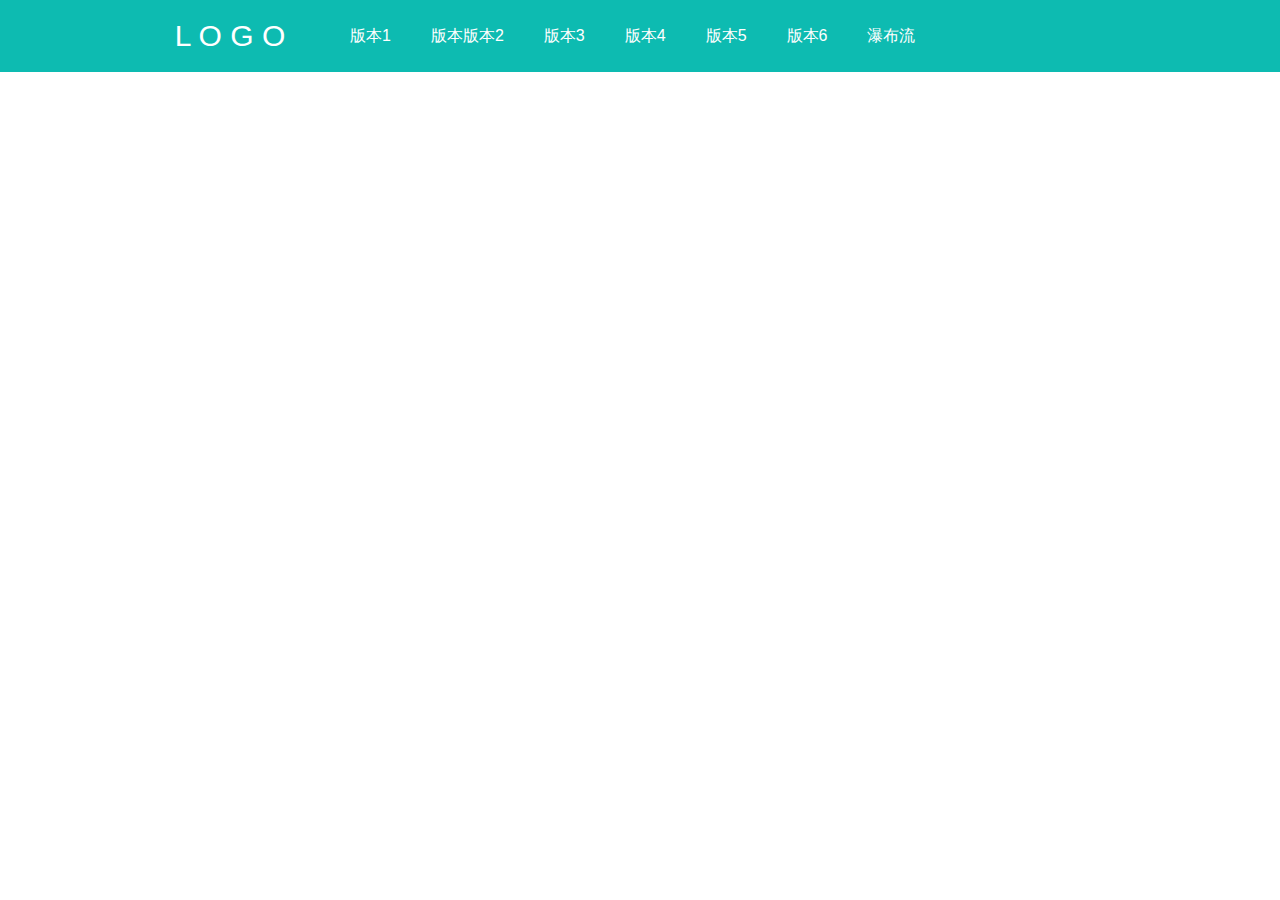
==== index.html @ 83b397c8 "*" ====
<!DOCTYPE html>
<html lang="en" ng-app="huiproject">
<head>
	<meta charset="UTF-8">
	<title>personal space</title>
	<link rel="stylesheet" href="css/base.css">
	<link rel="stylesheet" href="css/reset.css">
	<link rel="stylesheet" href="css/index.css">
	<script src="framework/angular.min.js"></script>
	<script src="framework/angular-ui-router.min.js"></script>
	<script src="framework/hcharts4.3/js/highcharts.js"></script>
	<script src="framework/jquery-1.8.3.min.js"></script>
	<script src="app.js"></script>
	<script src="js/router.js"></script>
	<script src="js/controller.js"></script>
	<script src="js/derective.js"></script>
</head>
<body>
	<div class=""></div>
	<div class="header f16">
		<div class="w1020">
			<div class="fl logo">L O G O</div>
			<div class="fl">
				<a class="S">版本1</a>
				<a class="S">版本版本2</a>
				<a class="S">版本3</a>
				<a class="S">版本4</a>
				<a class="S">版本5</a>
				<a class="S">版本6</a>
				<a ui-sref="waterfall" class="S">瀑布流</a>
			</div>
		</div>
	</div>
	<div class="w1020">
		<div ui-view></div>
	</div>	
</body>
<script src="js/waterfall1.js"></script>
</html>
---- css/base.css ----
/*返回顶部*/
.base-back{position: fixed;right: 50%;bottom:0px;z-index: 998;display: none;height: 150px;margin-right: -620px;}
.base-back .backTop{width: 100px;height: 100px;display: block;	background: url(/imgs/common/3.0.0/ani_backtop.svg) no-repeat center center;background-size: 50px 100px;}
.base-back .backraw{display: none;	background: url(/imgs/common/3.0.0/ani_flame.svg) no-repeat center center;width: 100px;height: 100px;background-size: 20px auto;}
/*公共样式表*/
.bg-bowen{min-width:1020px;background:url(/imgs/common/3.0.0/img_body_bg.svg);overflow-x: hidden;}
.btn-disabled{opacity: 0.45;}
.box-shadow{box-shadow: 3px 5px 5px #e4e4e4;}
/*iscroll*/
.wrapper{position: relative;height:100%;}
.scroller{position: absolute;left:0;top:0;width:100%;}
.iScrollVerticalScrollbar{z-index:2 !important;right:0px !important;width:4px !important;}
.iScrollVerticalScrollbar .iScrollIndicator{border:none !important;background: rgba(0,0,0,0.3) !important;}
/*loading*/
.loading-mask{z-index:998;position: fixed;left:0;top:0;width:100%;height:100%;background: rgba(0,0,0,0.5);}
.loading-img{top:50%;margin-top: -32px;}
/*列表中的loading*/
.loading-list{z-index:5;left: 50%;top: 140px;margin-left: -31px;}
/*点击加载更多*/
.load-more-wrap{padding:60px 0;}
.load-more{color:#444;}
.load-more-icon{width:20px;height:21px;background: url(/imgs/common/3.0.0/img_jiaz.svg) no-repeat;vertical-align: middle;}
.load-more-icon.on{background: url(/imgs/common/3.0.0/img_jiaz.gif) no-repeat;background-size:20px auto;}
.load-more-text{text-indent:18px;color:#aaa;}
/*加载中*/
.loading-box{padding:100px 0;}
.loading-box img{width: 62px;height: 62px;}

/*暂无数据*/
.base-nodata{padding:35px 0 15px 0;font-size: 18px;color:#bdbcbc;}
/*alert*/
.alert{position: fixed;width:320px;height:212px;background: #fff;border-radius:4px;}
.alert .title{position:relative;height: 42px;line-height: 42px;color:#fff;text-indent:20px;font-size: 14px;background: #2e476f;border-radius: 3px 3px 0 0;}
.alert .title .close{position: absolute;right:15px;top:13px;width: 12px;height: 12px;background: url(/imgs/common/btn_guanbi_nor.svg) no-repeat;cursor: pointer;}
.alert .title .close:hover{background: url(/imgs/common/btn_guanbi_hover.svg) no-repeat;}
.alert .con{display: table-cell;width:290px;height:101px;padding:0 15px;color:#999;text-align: center;font-size: 14px;vertical-align: middle;}
.alert .ctrl{margin-top:10px;font-size:16px;text-align: center;}
.alert .ctrl-alert span{display:inline-block;width:96px;height:30px;line-height:30px;border-radius:3px;border:1px #4569a1 solid;background: #4569a1 ;color:#f1f6fa;text-align: center;cursor: pointer;}
.alert .ctrl-alert span:hover{text-decoration: none;background: #385b90;}
.alert .ctrl-confirm span{display:inline-block;width:96px;height:30px;line-height:30px;border-radius:3px;border:1px #4569a1 solid;background: #4569a1 ;color:#f1f6fa;text-align: center;cursor: pointer;}
.alert .ctrl-confirm span:first-child{margin-right:10px;border:1px #c6cace solid;background: #fff;color:#879199;}
.alert .ctrl-confirm span:first-child:hover{text-decoration: none;}
.alert .ctrl-confirm span:last-child{margin-left:10px;}
.alert .ctrl-confirm span:last-child:hover{text-decoration: none;background: #385b90;}
/*阅卷易公共header*/
.base-header {width:100%;height:72px;background:#2e476f;}
.header-body{width:1020px;height:100%;margin:0 auto;background: #2e476f;overflow: hidden;}
.base-header img.logol{width:120px;top:20px;position:relative;}
.header-bar{display:inline-block;position:relative;left:44px;}
.header-bar li{width:99px;line-height:72px;height:72px;text-align:center;font-size:24px;display:inline-block;overflow: hidden;}
.header-bar li a.home{background:url(/imgs/common/3.0.0/btn_home_nor.svg) no-repeat center center;cursor: default;text-indent: 99999999px;}
.header-bar li.active a.home{background:url(/imgs/common/3.0.0/btn_home_dwn.svg) no-repeat center center;}
.header-bar li a{color:#6f91c5;width:99px;height:72px;display:inline-block;}
.header-bar li a:hover{color:#fff;text-decoration:none;}
.header-bar li.active{background:url(/imgs/common/3.0.0/ico_home_arrow_slc.svg) no-repeat center bottom;}
.header-bar li.active a{color:#fff;}
.header-bar-user{float:right;position: relative;top: -72px;right:0px;}
.header-bar-user .userPic{color:#fff;width:72px;height:72px;vertical-align:middle;}
.header-bar-user .function{width:144px;position:absolute;top:72px;right:0px;background: #fff;display:none;opacity:0;box-shadow: 0px 3px 14px #666;z-index: 10;}
.header-bar-user .function .userName:hover{background:#3665A0;}
.header-bar-user .function .userName a{color:#FF9F00;text-align: center;text-indent: 0px;}
.header-bar-user .function .collect{background:url(/imgs/common/3.0.0/btn_touxiang_sc_nor.svg) no-repeat 10px center;}
.header-bar-user .function .yuedou{background:url(/imgs/common/3.0.0/btn_touxiang_yd_nor.svg) no-repeat 10px center;}
.header-bar-user .function .down{background:url(/imgs/common/3.0.0/btn_touxiang_xz_nor.svg) no-repeat 10px center;}
.header-bar-user .function .edit{background:url(/imgs/common/3.0.0/btn_touxiang_tc_nor.svg) no-repeat 10px center;}
.header-bar-user .function .collect:hover{background:#3665A0 url(/imgs/common/3.0.0/btn_touxiang_sc_slc.svg) no-repeat 10px center;}
.header-bar-user .function .yuedou:hover{background:#3665A0 url(/imgs/common/3.0.0/btn_touxiang_yd_slc.svg) no-repeat 10px center;}
.header-bar-user .function .down:hover{background:#3665A0 url(/imgs/common/3.0.0/btn_touxiang_xz_slc.svg) no-repeat 10px center;}
.header-bar-user .function .edit:hover{background:#3665A0 url(/imgs/common/3.0.0/btn_touxiang_tc_slc.svg) no-repeat 10px center;}
.header-bar-user .function li a{text-indent:40px;color:#999999;font-size: 14px;width:100%;line-height:40px;display:inline-block;}
.header-bar-user .function li a:hover{text-decoration:none;color:#fff;}
/*头部消息提示*/
.system-notify-box{height:32px;background:#3665A0;}
.system-notify-fixed{position: absolute;left:0;top:0;width:100%;min-width:1020px;height: 32px;z-index: 99;}
.system-notify-title{width:72px;height: 32px;background: url(../../imgs/common/ico_top_xttz.svg) 45px 8px no-repeat;}
.system-notify-con{width:80%;height:32px;overflow: hidden;color:#fff;}
.system-notify-con ul{height:32px;}
.system-notify-con ul li{float:left;width:100%;height: 32px;line-height:32px;overflow: hidden;}
.system-notify-con ul span{float:left;max-width: 95%;white-space:nowrap;word-break:keep-all;text-overflow:ellipsis;overflow:hidden;}
.system-notify-con ul a{float:left;font-size:18px;margin-left:10px;color:#fff;opacity:1;font-weight: normal;text-shadow:0 1px 0 #fff;}
.system-notify-con ul a:hover{text-decoration: none;}
/*阅卷易公共footer*/
.Expand{clear:both;padding-top:100px;padding-bottom:7px;}
.Expand .Expand-content{width:1020px;margin:5px auto;}
.Expand .Expand-content ul{display: inline-block;float: left;width: 188px;margin-right: 21px;margin-bottom:90px;}
.Expand .Expand-content ul div{width:96px;height:96px;margin-bottom: 13px;}
.Expand .Expand-content ul:first-child{margin-left: 40px !important;}
.Expand .Expand-content ul:last-child{margin-right: 40px !important;width:100px !important;}
.Expand .Expand-content ul li{font-size:14px;text-indent: 21px;}
.Expand .Expand-content ul li:nth-of-type(1){color:#606060;margin-bottom:10px;}
.Expand .Expand-content ul li a{color:#b0b0b0;}
.Expand .Expand-content ul li span.c6{color:#b0b0b0;}
.Expand .Expand-content ul li a:hover{color:#00a0ff;text-decoration: none;}
.Expand .Expand-content .question div{background: url(/imgs/common/3.0.0/img_home_cjwt.svg) no-repeat center center;}
.Expand .Expand-content .product div{background: url(/imgs/common/3.0.0/img_home_xgcp.svg) no-repeat center center;}
.Expand .Expand-content .aboutUs div{background: url(/imgs/common/3.0.0/img_home_gywm.svg) no-repeat center center;background-size: 96px auto;}
.Expand .Expand-content .callUs div{background: url(/imgs/common/3.0.0/img_home_lxwm.svg) no-repeat center center;}
.Expand .Expand-content .feedBack div{background: url(/imgs/common/3.0.0/img_home_yjfk.svg) no-repeat center center;}
.index-footer{clear: both;color:#999;}
.index-footer .copyRight{text-align: center;font-size: 16px;line-height: 65px;}

/*标题*/
.base-title{height:43px;line-height:41px;border-bottom:1px #e7e7e7 solid;background: #fff;}
.base-title-left a:hover{color:#00a0ff;}
.base-title-left .mr7{margin-right: 7px;}
.base-title-left .ml17{margin-left: 17px;}
.base-title-left .mr12{margin-right: 12px;}
.base-title-left .icon{width:14px;height:43px;}
.base-title-left .icon1{left:7px;top:-2px;width:1px;height:26px;background: #e0e0e0;transform:rotate(-30deg);-moz-transform:rotate(-30deg);-ms-transform:rotate(-30deg);-webkit-transform:rotate(-30deg);-o-transform:rotate(-30deg);}
.base-title-left .icon2{left:7px;bottom:-2px;width:1px;height:26px;background: #e0e0e0;transform:rotate(30deg);-moz-transform:rotate(30deg);-ms-transform:rotate(30deg);-webkit-transform:rotate(30deg);-o-transform:rotate(30deg);}

/*分页样式1*/
.base-page{text-align: center;font-size: 14px;color:#5d697e;}
.base-page a{display: inline-block;padding:5px 14px;margin-left:3px;margin-right:3px;color:#5d697e;background: #f7f9f9;border-radius: 3px;cursor: pointer;}
.base-page a:hover{background: #4569a1;color:#f9fbfc;}
.base-page a.on{background: #4569a1;color:#f9fbfc;cursor: default;}
.base-page .dian{display: inline-block;padding:5px 14px;margin-left:3px;margin-right:3px;color:#5d697e;background: #f7f9f9;border-radius: 3px;}
.base-page a.off{background: #ccc;color:#999;cursor: default;display: none;}
.base-page .span1{margin:0 10px;}
.base-page .text{width:50px;height:25px;margin:0 5px;text-align:center;border:1px #ccc solid;border-radius: 3px;color:#5d697e;}
.base-page .page-confirm{margin-left: 10px;}

.base-page2{font-size: 18px;color:#5c97e7;}
.base-page2 a{display: inline-block;padding:7px 5px 0px 5px;margin-left:5px;margin-right:5px;color:#5c97e7;cursor: pointer;}
.base-page2 a:hover{border-bottom:5px #5c97e7 solid;}
.base-page2 a.on{border-bottom:5px #5c97e7 solid;cursor: default;}
.base-page2-up a{padding:0px 5px 7px 5px;}
.base-page2-up a:hover{border-bottom:0;border-top:5px #5c97e7 solid;}
.base-page2-up a.on{border-bottom:0;border-top:5px #5c97e7 solid;cursor: default;}
.base-page2 .dian{display: inline-block;padding:7px 5px 0px 5px;margin-left:5px;margin-right:5px;}
.base-page2 a.page-prev{width:0; height:0; padding:0;margin-right:10px;margin-top:2px;font-size:0;border-top:8px solid transparent;border-bottom:8px solid transparent; border-right:8px solid #5C97E7;vertical-align: 7px;}
.base-page2 a.page-next{width:0; height:0;padding:0;margin-left:10px;font-size:0;border-top:8px solid transparent;border-bottom:8px solid transparent; border-left:8px solid #5C97E7;vertical-align: 7px;}
.base-page2 a.page-prev.off{border-right-color:#ccc;cursor: default;}
.base-page2 a.page-next.off{border-left-color:#ccc;cursor: default;}
.base-page2 .page-right{display: none;}


/*table边框圆角*/
.table-radius{border-collapse:separate;border-left:1px solid #dee3ec;border-top:1px solid #dee3ec;border-top-right-radius:5px;border-bottom-left-radius:5px;border-top-left-radius:5px;}
.table-radius tr:first-child th:first-child{border-top-left-radius:5px;}
.table-radius tr:first-child th:last-child{border-top-right-radius:5px;}
.table-radius tr:last-child td:first-child{border-bottom-left-radius:5px;}
.table-radius tr:last-child td:last-child{border-bottom-right-radius:5px;}

/*单选按钮文本*/
.radio-ctrl{height:22px;cursor: pointer;}
.radio{float:left;width: 18px;height: 18px;margin-top:2px;text-align:center;border:1px #abd0e6 solid;border-radius: 100%;}
.radio-ctrl.on{cursor: default;}
.radio-ctrl.on .radio span{float:left;width: 8px;height: 8px;margin:5px;background: #5c97e7;border-radius: 100%;}
.radio-text{float:left;margin-left: 15px;} 

/*复选按钮文本*/
.checkbox-ctrl{height:16px;cursor: pointer;}
.checkbox{float:left;width: 14px;height: 14px;margin-top:3px;text-align:center;border:1px #cedae3 solid;border-radius: 2px;background: #ebf3f8;}
.checkbox-ctrl.on .checkbox{border:1px #5177b3 solid;background: #5177b3 url(/imgs/common/3.0.0/lk_ico_xz_f.svg) center center no-repeat;}
.checkbox-ctrl.off .checkbox{border:1px #ccc solid;background: #ccc url(/imgs/common/3.0.0/lk_ico_xz_f.svg) center center no-repeat;}
.checkbox-ctrl.off{cursor: default;}
.checkbox-text{float:left;margin-left: 10px;} 

/*下拉选择*/
.select{position:relative;font-size: 14px;cursor: pointer;}
.select-tag{width: 198px;height: 30px;border:1px #d0d0d0 solid;}
.select-text{float:left;width: 153px;line-height: 30px;color:#c0c0c0;text-indent: 14px;}
.select-icon{float:right;width:0;height:0;margin:11px 10px 0 0;border-top:8px #e8e7e7 solid;border-left:8px transparent solid;border-right:8px transparent solid}
.select.active .select-tag{border-color: #a2b3ca;}
.select.active .select-icon{border-top-color: #a6b9d3;}
.select.on .select-text{color:#666;}
.select-con{z-index: 3;position: absolute;left:0;top:35px;width: 200px;}
.select-con .wrapper{max-height: 260px;overflow: hidden;border:1px solid #a2b3ca;}
.select-con ul{box-shadow: 3px 3px 5px #ccc;background: #fff;color:#666;}
.select-con li{height: 34px;line-height: 34px;padding:0 14px;}
.select-con li.active{background: #aebdd2;color:#fff;cursor: default;}
.select-con li:hover{background: #aebdd2;color:#fff;}
.select-con li:last-child{border:0;}
.select .iScrollVerticalScrollbar{right:0px !important;width:4px !important;}
.select .iScrollVerticalScrollbar .iScrollIndicator{border:none !important;background: rgba(0,0,0,0.3) !important;}

/*表单模块*/
.form-ctrl label.title{width: 298px;line-height: 40px;color:#c0c0c0;}
.form-ctrl input.text{background: #fff;border: 1px solid #d0d0d0;height: 22px;padding:8px 0 8px 10px;width: 388px;}
.form-ctrl input.text:focus {border-color:#b7d4fc;}
.form-ctrl input[disabled],.form-ctrl input[readonly]{background: #f5f5f5;}
.form-ctrl .radio-ctrl{margin-top: 8px;color:#666;}
.form-ctrl .btn-bind{width: 86px;height: 30px;line-height: 30px;margin-top: 4px;border: 1px solid #dde1e9;border-radius: 3px;color: #2e476f;}
.form-ctrl .error{line-height: 40px;text-indent:20px;color:#ff7777;background: url(/imgs/common/3.0.0/lk_ico_ts.svg) 0 center no-repeat;}
.form-ctrl .btn{width: 98px;height: 34px;line-height:34px;background:#4569a1;border-radius: 3px;color:#fff;}

/*弹出窗口*/
.popup{width: 960px;height: 600px;background: #fff;border-radius: 5px;}
.popup-hd{height: 42px;line-height: 42px;border-radius: 5px 5px 0 0;background: #2e476f;}
.popup-title{float:left;font-size: 14px;color:#fff;text-indent: 20px;}
.popup-close{float:right;width:15px;height: 15px;margin:10px 18px 0 0;background: url(/imgs/common/3.0.0/lk_bt_gb_nor.svg) no-repeat;cursor: pointer;}
.popup-close:hover{background: url(/imgs/common/3.0.0/lk_bt_gb_hover.svg) no-repeat;}
.popup-fd{height: 60px;border-top:1px #dde1e9 solid;font-size: 14px;text-align: right;}
.popup-btn{display:inline-block;width: 80px;height: 30px;margin-top:15px;line-height: 28px;text-align: center;background: #ececec;color:#888;border-radius: 3px;cursor: pointer;}
.popup-confirm{margin-left:5px;margin-right:20px;background: #4569a1;color:#fff;}

/*公共背景*/
.bgf{background: #fff;}
/*公共阴影*/
.base-shadow{box-shadow: 0 5px 10px #ccc;}

/*查询公共头部*/
.base-search-nav{background: #5c97e7;}
.base-search-nav-hd h1{line-height:54px;font-size:24px;color:#C7DFFF;text-indent: 96px;font-weight: normal;}
.base-search-nav-hd h1 strong{position: absolute;height:64px;}
.base-search-nav-hd h1 b{width:66px;height:66px;background:url(/imgs/entrance-exam/3.0.0/ico_lk_lkgl.svg) no-repeat center center;display: inline-block;position: relative;top:-15px;left:-184px;}
.base-search-nav-hd .icon{left:20px;top:-12px;width:66px;height:66px;background:url(/imgs/entrance-exam/3.0.0/ico_lk_lkgl.svg) no-repeat center center;}
.base-search-nav-hd h1 .btn{float:right;font-size:14px;line-height:28px;font-weight: normal;margin-right:10px;margin-top:18px;color: #5C97E7;text-indent:22px;padding:0px 10px;background-color: #C7DFFF;border-radius: 5px;cursor: pointer;}
.base-search-nav-hd h1 .search{font-size:18px;float: right;line-height:28px;font-weight: normal;margin-right:10px;margin-top:18px;color: #5C97E7;text-indent:0px;padding:0px 38px;background: url(/imgs/entrance-exam/3.0.0/btn_lk_cx_nor.svg) no-repeat center center;cursor: pointer;}
.base-search-nav-hd h1 .search:active{color:#fff;background: url(/imgs/entrance-exam/3.0.0/btn_lk_cx_dwn.svg) no-repeat center center;}
.base-search-nav-hd h1 .delete{width:24px;height:24px;float: right;background: url(/imgs/entrance-exam/3.0.0/btn_lk_clear_nor.svg) no-repeat center center;margin:18px 20px 0px 0px;cursor: pointer;}
.base-search-nav-hd h1 .delete:active{background: url(/imgs/entrance-exam/3.0.0/btn_lk_clear_dwn.svg) no-repeat center center;}
.base-search-nav-hd h1 .score-change{background:#C7DFFF url(/imgs/entrance-exam/3.0.0/lk_btn_xiugai.svg) no-repeat 10px center;background-size: 16px;}
.base-search-nav-hd h1 .set{background:#C7DFFF url(/imgs/entrance-exam/3.0.0/lk_btn_set.svg) no-repeat 10px center;background-size: 16px;}
.base-search-nav-hd h1 .print-data{background:#C7DFFF url(/imgs/entrance-exam/3.0.0/lk_btn_ex.svg) no-repeat 10px center;background-size: 16px;}
.base-search-nav-hd h1 .finish{background:#C7DFFF url(/imgs/entrance-exam/3.0.0/lk_btn_ok.svg) no-repeat 10px center;background-size: 16px;}
.base-search-nav-form{background: #5C97E7;font-size: 14px;padding-top:32px;padding-bottom: 50px;z-index:9;}
.base-search-nav-form > li{float:left;width:141px;margin-left: 64px;color:#94BDF3;border-bottom:1px solid #aecbf3;}
.base-search-nav-form li.exam-num{margin-left: 45px;}
.base-search-nav-form .input-text{float:left;width:125px;height:16px;padding:4px 0;font-size:14px;color:#c7dfff;border:none;background: none;}
.base-search-nav-form label.icon{float:right;width: 13px;height: 24px;background-position: right center;background-repeat: no-repeat;}
.base-search-nav-form label.icon-examid{background-image:url(/imgs/entrance-exam/3.0.0/ico_ks_sjbh.svg);}
.base-search-nav-form label.icon-examname{background-image:url(/imgs/entrance-exam/3.0.0/ico_ks_ksmc.svg);}
.base-search-nav-form div.icon-kemu{background-image:url(/imgs/entrance-exam/3.0.0/ico_ks_km.svg);}
.base-search-nav-form div.icon-status{background-image:url(/imgs/entrance-exam/3.0.0/ico_lk_zt.svg);}

.base-search-nav-form li.kemu{width:85px;}
.base-search-nav-form li.status{width:85px;}
.base-search-nav-form-select-tag{height: 24px;line-height: 24px;cursor: pointer;}
.base-search-nav-form-select-text{float:left;width:72px;color:#96bef4;}
.base-search-nav-form-select-text.on{color:#c7dfff;}
.base-search-nav-form-select-icon{float:left;width:13px;height: 24px;background-position: right center;background-repeat: no-repeat;}
.base-search-nav-form-select-list{width:85px;top:25px;box-shadow:0px 3px 10px #ccc;text-indent: 5px;}
.base-search-nav-form-select-list li{display: block;background: #fff;line-height: 26px;color:#999;cursor: pointer;}
.base-search-nav-form-select-list li:hover{background: #5C97E7;color:#fff;}
.base-search-nav-form-select-list li.active{background: #5C97E7;color:#fff;}
.base-search-nav-form-select-list .wrapper{max-height: 300px;}
.base-search-nav-form .iScrollVerticalScrollbar{right:0px !important;width:4px !important;}
.base-search-nav-form .iScrollVerticalScrollbar .iScrollIndicator{border:none !important;background: #ced1d1 !important;}

.base-search-nav-form li.create-time{width:225px;border:0;}
.base-search-nav-form .create-time .input-group{height:24px;line-height:24px;overflow: hidden;}
.base-search-nav-form .create-time .input-group input{height:16px;padding:4px 0;font-size: 14px;color: #C7DFFF;width: 81px;background: none;outline: none;border: none;}
.base-search-nav-form .create-time .start,
.base-search-nav-form .create-time .end{width:100px;line-height:24px;text-overflow:ellipsis;border-bottom:1px solid #aecbf3;}
.base-search-nav-form .create-time .end{width:108px;background:url(/imgs/entrance-exam/3.0.0/ico_ks_cjsj.svg) no-repeat right center;}
.base-search-nav-form .create-time .end input{width:89px;}
.base-search-nav-form .create-time .to{display: inline-block;width: 0;height: 0;border-top: 6px solid transparent;border-bottom: 6px solid transparent;border-left: 6px solid #94BDF3;margin:7px 5px 0 5px;}
.base-search-nav-form ::-webkit-input-placeholder{color:#96bef4;}

/*查询公共内容列表*/
.base-search-list{min-height: 350px;}
.base-search-list li.li{color:#606060;position: relative;padding-bottom: 49px;}
.base-search-list li.li:last-child{padding-bottom: 45px;}
.base-search-list li.biology-bg{background: #fff url(/imgs/entrance-exam/3.0.0/img_ks_biology.svg) no-repeat left center;}
.base-search-list li.chemistry-bg{background: #fff url(/imgs/entrance-exam/3.0.0/img_ks_chemistry.svg) no-repeat left center;}
.base-search-list li.chinese-bg{background: #fff url(/imgs/entrance-exam/3.0.0/img_ks_chinese.svg) no-repeat left center;}
.base-search-list li.comprehensive-bg{background: #fff url(/imgs/entrance-exam/3.0.0/img_ks_comprehensive.svg) no-repeat left center;}
.base-search-list li.english-bg{background: #fff url(/imgs/entrance-exam/3.0.0/img_ks_english.svg) no-repeat left center;}
.base-search-list li.geography-bg{background: #fff url(/imgs/entrance-exam/3.0.0/img_ks_geography.svg) no-repeat left center;}
.base-search-list li.history-bg{background: #fff url(/imgs/entrance-exam/3.0.0/img_ks_history.svg) no-repeat left center;}
.base-search-list li.math-bg{background: #fff url(/imgs/entrance-exam/3.0.0/img_ks_math.svg) no-repeat left center;}
.base-search-list li.physical-bg{background: #fff url(/imgs/entrance-exam/3.0.0/img_ks_physical.svg) no-repeat left center;}
.base-search-list li.politics-bg{background: #fff url(/imgs/entrance-exam/3.0.0/img_ks_politics.svg) no-repeat left center;}
.base-search-list .btnFun{margin-left: 90px;padding-right:318px;margin-top: 0px;}
.base-search-list-bigbtnwrap{right:45px;top:50%;margin-top: -30px;}
.base-search-list .set{float: right;width:56px;height:56px;background: url(/imgs/entrance-exam/3.0.0/btn_ks_set_nor.svg) no-repeat center center;margin:0px 20px 0px 0px;}
.base-search-list .set:hover{background: url(/imgs/entrance-exam/3.0.0/btn_ks_set_dwn.svg) no-repeat center center;}
.base-search-list .set.disable{background: url(/imgs/entrance-exam/3.0.0/btn_ks_set_dis.svg) no-repeat center center;}
.base-search-list .look{float: right;width:56px;height:56px;background: url(/imgs/entrance-exam/3.0.0/btn_lk_check_nor.svg) no-repeat center center;margin:0px 20px 0px 0px;}
.base-search-list .look:hover{background: url(/imgs/entrance-exam/3.0.0/btn_lk_check_dwn.svg) no-repeat center center;}
.base-search-list .look.disable{background: url(/imgs/entrance-exam/3.0.0/btn_lk_check_dis.svg) no-repeat center center;}
.base-search-list .manager{float: right;width:56px;height:56px;background: url(/imgs/entrance-exam/3.0.0/btn_ks_control_nor.svg) no-repeat center center;margin:0px 20px 0px 0px;}
.base-search-list .manager:hover{background: url(/imgs/entrance-exam/3.0.0/btn_ks_control_dwn.svg) no-repeat center center;}
.base-search-list .manager.disable{background: url(/imgs/entrance-exam/3.0.0/btn_ks_control_dis.svg) no-repeat center center;}
.base-search-list .edit{float: right;width:56px;height:56px;background: url(/imgs/entrance-exam/3.0.0/btn_ks_bj_nor.svg) no-repeat center center;margin:0px 20px 0px 0px;}
.base-search-list .edit:hover{background: url(/imgs/entrance-exam/3.0.0/btn_ks_bj_dwn.svg) no-repeat center center;}
.base-search-list .edit.disable{background: url(/imgs/entrance-exam/3.0.0/btn_ks_bj_dis.svg) no-repeat center center;}
.base-search-list .examName{font-weight: normal;font-size: 24px;padding:45px 0px 0px 90px;line-height: 1.3;}
.base-search-list .examName span{max-width:515px;}
.base-search-list .readBtnBox{width:80px;height:80px;font-size: 15px;float:right;margin:-12px 20px 0px 0px;text-align:center;color:#00a0ff;}
.base-search-list-kongw{float:right;width:20px;}
.base-search-list-kongw.havebtn{width:45px;}
.base-search-list .jindu{width:100%;height:100%;}
.base-search-list .jindu .btn{width:100%;height:100%;left:0;display: inline-block;cursor: pointer;background:url(/imgs/entrance-exam/3.0.0/btn_lk_yj_nor.svg) no-repeat center center;}
.base-search-list .jindu .btn.disable{background:url(/imgs/entrance-exam/3.0.0/lk_btn_hui.svg) no-repeat center center;cursor: default;background-size: 80px 80px;}
.base-search-list .jindu .btn:active{background:url(/imgs/entrance-exam/3.0.0/btn_lk_yj_dwn.svg) no-repeat center center;}
.base-search-list .jindu .btn.disable:active{background:url(/imgs/entrance-exam/3.0.0/lk_btn_hui.svg) no-repeat center center;background-size: 80px 80px;}
.base-search-list .jindu .jindutiao{width:100%;height:100%;}
.base-search-list .daiyue{width:100%;height:100%;background:url(/yuejuanyi/imgs/index/daiyue.png) no-repeat center center;}
.base-search-list .pk-li{padding: 0 2px 0px 14px;border-radius: 50px;font-size: 12px;color:#fff;line-height: 20px;display: inline-block;margin-right: 3px;margin-top: 1px;margin-bottom:5px;background: #5C97E7;}
.base-search-list .pk-li.stonered{background: #FF9090;}
.base-search-list .pk-li.stonered span{color:#FF9090;}
.base-search-list .pk-li span{padding: 0px 8px;margin-left: 10px;margin-top:2px;background: #fff;color:#5C97E7;border-radius: 50px;line-height: 16px;display: inline-block;}
.base-search-list .pk-li .data{border-top-right-radius: 0px;border-bottom-right-radius: 0px;}
.base-search-list .pk-li .time1{border-top-left-radius: 0px;border-bottom-left-radius: 0px;margin-left: 2px;}
.base-search-list .pk-li .time2{border-radius: 0px;margin-left: 2px;}
.base-search-list .grade{padding: 0 14px 0px 14px;border-radius: 50px;font-size: 12px;color:#fff;line-height: 16px;display: inline-block;margin-right: 3px;margin-bottom: 8px;background: #FF9090;}
.base-search-list .kemu,
.base-search-list .name,
.base-search-list .num,
.base-search-list .datatime{font-size: 12px;color:#D1D1D1;margin-right: 20px;margin-bottom: 8px;display: inline-block;}
.base-search-list .datatime .isSao,
.base-search-list .datatime .isManage,
.base-search-list .datatime .readStatus,
.base-search-list .datatime .sendStatus{width:14px;height:14px;display: inline-block;margin-right: 6px;vertical-align: sub;}
.base-search-list .datatime .isSao{background: url(/imgs/entrance-exam/3.0.0/ico_lk_smsj_yes.svg) no-repeat center center;}
.base-search-list .datatime .isSao.no{background: url(/imgs/entrance-exam/3.0.0/ico_lk_smsj_no.svg) no-repeat center center;}
.base-search-list .datatime .isManage{background: url(/imgs/entrance-exam/3.0.0/ico_lk_gl_yes.svg) no-repeat center center;}
.base-search-list .datatime .isManage.no{background: url(/imgs/entrance-exam/3.0.0/ico_lk_gl_no.svg) no-repeat center center;}
.base-search-list .datatime .readStatus{background: url(/imgs/entrance-exam/3.0.0/ico_lk_yj_yes.svg) no-repeat center center;}
.base-search-list .datatime .readStatus.no{background: url(/imgs/entrance-exam/3.0.0/ico_lk_yj_nor.svg) no-repeat center center;}
.base-search-list .datatime .sendStatus{background: url(/imgs/entrance-exam/3.0.0/ico_lk_fb_yes.svg) no-repeat center center;}
.base-search-list .datatime .sendStatus.no{background: url(/imgs/entrance-exam/3.0.0/ico_lk_fb_nor.svg) no-repeat center center;}
.base-search-list .bottom{bottom:0px;width:100%;height:4px;overflow: hidden;white-space:nowrap;}
.base-search-list .bottom span{float:left;width:24px;height:4px;border-radius: 50px;box-shadow:2px 2px 1px #e0e0e0 inset;background: none !important;margin-right:4px;margin-left:2px;}
.base-search-list li:last-child .bottom{display: none;}
.base-search-list-btnwrap{right:0;top:0;}
.base-search-list-btnwrap a{display: block;width: 40px;height: 38px;border-bottom: 1px #f1f1f1 solid;}
.base-search-list-btnwrap a.data{background: url(/imgs/entrance-exam/3.0.0/btn_ks_sj_nor.svg) no-repeat center center;}
.base-search-list-btnwrap a.data:hover{background: url(/imgs/entrance-exam/3.0.0/btn_ks_sj_dwn.svg) no-repeat center center;}
.base-search-list-btnwrap a.data.disabled{background: url(/imgs/entrance-exam/3.0.0/btn_ks_sj_dis.svg) no-repeat center center;}
.base-search-list-btnwrap a.share{background: url(/imgs/entrance-exam/3.0.0/btn_ks_fx_nor.svg) no-repeat center center;}
.base-search-list-btnwrap a.share:hover{background: url(/imgs/entrance-exam/3.0.0/btn_ks_fx_down.svg) no-repeat center center;}
.base-search-list-btnwrap a.share.disabled{background: url(/imgs/entrance-exam/3.0.0/btn_ks_fx_dis.svg) no-repeat center center;}
.base-search-list-btnwrap a.del{display: block;width: 40px;height: 37px;border-bottom: 1px #f1f1f1 solid;background: url(/imgs/entrance-exam/3.0.0/btn_ks_del_nor.svg) no-repeat center center;cursor: pointer;}
.base-search-list-btnwrap a.del:hover{background: url(/imgs/entrance-exam/3.0.0/btn_ks_del_dwn.svg) no-repeat center center;}
.base-search-list-btnwrap a.del.disabled{background: url(/imgs/entrance-exam/3.0.0/btn_ks_del_dis.svg) no-repeat center center;cursor: default;}
.base-search-list-btnwrap a:last-child{border:0;}
---- css/index.css ----
/**/
.header{height:72px;background:#0dbbb1;color:#fff;}
.header .logo{width:200px;height:72px;font-size:30px;text-align: center;line-height:72px;}
.header .S{float:left;padding:0 20px;height:72px;line-height:72px;color:#fff;}
.header .S:hover{background:#fff;color:#0dbbb1;}
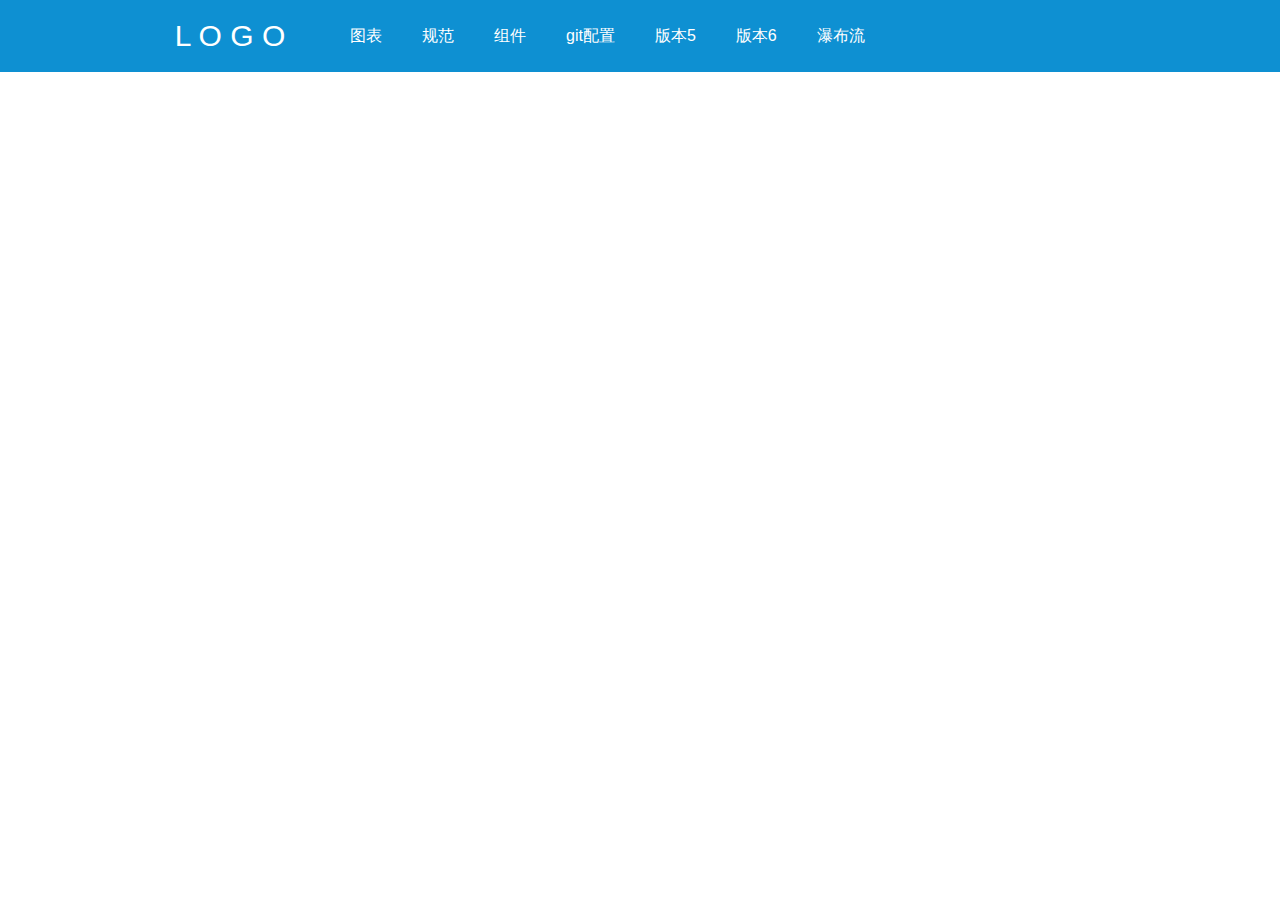
==== commit bc3e41ea: "++" ====
--- a/index.html
+++ b/index.html
@@ -6,14 +6,19 @@
 	<link rel="stylesheet" href="css/base.css">
 	<link rel="stylesheet" href="css/reset.css">
 	<link rel="stylesheet" href="css/index.css">
+	<link rel="stylesheet" href="css/style.css">
+	<link rel="stylesheet" href="css/bootstrap.min.css">
+	<script src="framework/jquery-1.8.3.min.js"></script>
+	<script src="js/widget.min.js"></script>
 	<script src="framework/angular.min.js"></script>
 	<script src="framework/angular-ui-router.min.js"></script>
-	<script src="framework/hcharts4.3/js/highcharts.js"></script>
-	<script src="framework/jquery-1.8.3.min.js"></script>
+	<!-- <script src="framework/hcharts4.3/js/highcharts.js"></script> -->
+	<script src="framework/highcharts.js"></script>
 	<script src="app.js"></script>
 	<script src="js/router.js"></script>
 	<script src="js/controller.js"></script>
 	<script src="js/derective.js"></script>
+	<script src="js/service.js"></script>
 </head>
 <body>
 	<div class=""></div>
@@ -21,19 +26,17 @@
 		<div class="w1020">
 			<div class="fl logo">L O G O</div>
 			<div class="fl">
-				<a class="S">版本1</a>
-				<a class="S">版本版本2</a>
-				<a class="S">版本3</a>
-				<a class="S">版本4</a>
+				<a ui-sref="tubiao" class="S">图表</a>
+				<a ui-sref="standard" class="S">规范</a>
+				<a ui-sref="plugins" class="S">组件</a>
+				<a ui-sref="git" class="S">git配置</a>
 				<a class="S">版本5</a>
 				<a class="S">版本6</a>
 				<a ui-sref="waterfall" class="S">瀑布流</a>
 			</div>
 		</div>
 	</div>
-	<div class="w1020">
-		<div ui-view></div>
-	</div>	
+	<div ui-view></div>
 </body>
-<script src="js/waterfall1.js"></script>
+<!-- <script src="js/waterfall1.js"></script> -->
 </html>--- a/css/index.css
+++ b/css/index.css
@@ -2,4 +2,8 @@
 .header{height:72px;background:#0dbbb1;color:#fff;}
 .header .logo{width:200px;height:72px;font-size:30px;text-align: center;line-height:72px;}
 .header .S{float:left;padding:0 20px;height:72px;line-height:72px;color:#fff;}
-.header .S:hover{background:#fff;color:#0dbbb1;}+.header .S:hover{background:#fff;color:#0dbbb1;}
+/*瀑布流*/
+#container .box-img{padding:10px;border:1px solid #ccc;box-shadow: 0 0 6px #ccc;border-radius: 5px;}
+#container .box{float:left;padding:15px 0 0 15px;}
+#container img{width:162px;height:auto;}--- a/css/style.css
+++ b/css/style.css
@@ -0,0 +1,97 @@
+.red{color:#c7254e;}
+.alert{border:none;margin:0;padding:0;}
+.container{max-width: 1000px;}
+.header{background:#0e90d2;color:#fff;}
+.nav a{color:#fff;}
+.nav >li >a:hover{background: rgba(0,0,0,0.1);}
+.nav .active{background: #0b76ac;}
+.nav .active >a:hover{background:#0b76ac; }
+.top-banner{padding:20px 0 40px 0;background:#f5f5f5 url(../imgs/index.png);}
+.code-box pre{line-height: 1;}
+.code-box code{line-height: 0;}
+.code-box code p{margin:0;color:#4f9fcf;;}
+.code-box code p.title{color:#666;}
+.na{color:#4f9fcf;}
+.s{color:#d44950;}
+.footer{padding:20px 0;margin-top:50px;background: #666;color:#fff;}
+.anchor{position: fixed;left:0;top:50%;width:150px;max-height:500px;margin-top:-160px;overflow:auto;background: #eee;}
+.anchor a{color:#333;}
+.anchor li.cur a{background: #0e90d2 ;color:#fff;}
+
+/*图层拖拽*/
+.drag-wrapper{position:relative;margin:20px auto;width:500px;height:500px;border:1px solid #ddd;}
+.drag-box{position:absolute;top:0;left:0;z-index:10;width:250px;height:150px;color:#333;font-size:12px;border:1px solid #ccc;border-radius:5px;box-shadow:1px 2px 2px 1px rgba(0, 0, 0, 0.1);background-color:#fff;}
+.drag-box-hd{height:30px;line-height:30px;text-indent:1em;border-bottom:1px solid #ddd;cursor:move;}
+
+/*弹出层*/
+.popup{position:fixed;width:500px;height:180px;background: #fff;left:0;top:0;display: none;z-index:999;}
+
+/*分页*/
+.page{margin:20px 0;text-align: center;}
+.page input{width: 46px;line-height: 20px;margin: 0 6px;}
+.page span.span2{margin-left:10px;}
+.page a{display:inline-block;height:26px;line-height: 25px;padding:0 10px;margin:0 5px;border:1px #ccc solid;color:#666;cursor:pointer;}
+.page a:hover{background:#00a0ff;border:1px #0099cc solid;color:#fff;text-decoration: none;}
+.page a.on{background:#00a0ff;border:1px #0099cc solid;color:#fff;cursor:default;}
+
+/*模拟系统弹框*/
+.alert{position: fixed;width:480px;background: #fff;border-radius:16px;box-shadow:0 0 8px rgba(0, 0, 0, 0.25);}
+.alert .title{position:relative;height: 40px;line-height: 40px;background: #365280;border-radius:16px 16px 0 0;color:#fff;text-align: center;font-size: 18px;}
+.alert .title a{position: absolute;right:20px;top:9px;width: 19px;height: 19px;background: url(http://www.yuejuanyi.com/yuejuanyi/imgs/entrance_exam/btn_tc_close.svg) no-repeat;}
+.alert .title a:active{background: url(http://www.yuejuanyi.com/yuejuanyi/imgs/entrance_exam/btn_tc_close_dwn.svg) no-repeat;}
+.alert .con{padding:60px 10px;color:#333;text-align: center;font-size: 18px;}
+.alert .ctrl{height: 40px;line-height: 40px;font-size:20px;}
+.alert .ctrl-alert a{display:block;width:100%;border-radius:0 0 16px 16px;background: #e0e0e0 ;color:#636363;text-align: center;}
+.alert .ctrl-alert a:hover{text-decoration: none;}
+.alert .ctrl-alert a:active{background: #365280;color:#fff;}
+.alert .ctrl-confirm a{float:left;width:240px;border-radius:0 0 16px 16px;background: #e0e0e0 ;color:#636363;text-align: center;}
+.alert .ctrl-confirm a:first-child{width:240px;border-right: 1px solid #365280;border-radius: 0 0 0 16px;}
+.alert .ctrl-confirm a:last-child{border-radius: 0 0 16px;}
+
+/*环形进度条*/
+.circle {
+    width: 100px;
+    margin: 6px 6px 20px;
+    display: inline-block;
+    position: relative;
+    text-align: center;
+    line-height: 1.2;
+}
+
+.circle canvas {
+    vertical-align: top;
+}
+
+.circle strong {
+    position: absolute;
+    top: 30px;
+    left: 0;
+    width: 100%;
+    text-align: center;
+    line-height: 40px;
+    font-size: 30px;
+}
+
+.circle strong i {
+    font-style: normal;
+    font-size: 0.6em;
+    font-weight: normal;
+}
+
+.circle span {
+    display: block;
+    color: #aaa;
+    margin-top: 12px;
+}
+
+/*打印*/
+.print-box{padding:20px;}
+.print-box1{background: #fee3a1;}
+.print-box2{background: #80d190;}
+.print-box3{background: #b4a8d9;color:#9e344f;}
+.print-box4{background: #f9b1c7;color:#354768;}
+.print-box5{background: #fee3a1;}
+
+/*滚动监听固定*/
+.fixed-wrap{height: 40px;}
+.fixed-wrap .fixed{height: 40px;line-height: 40px;background: #2e6da4;color:#fff;text-align: center;}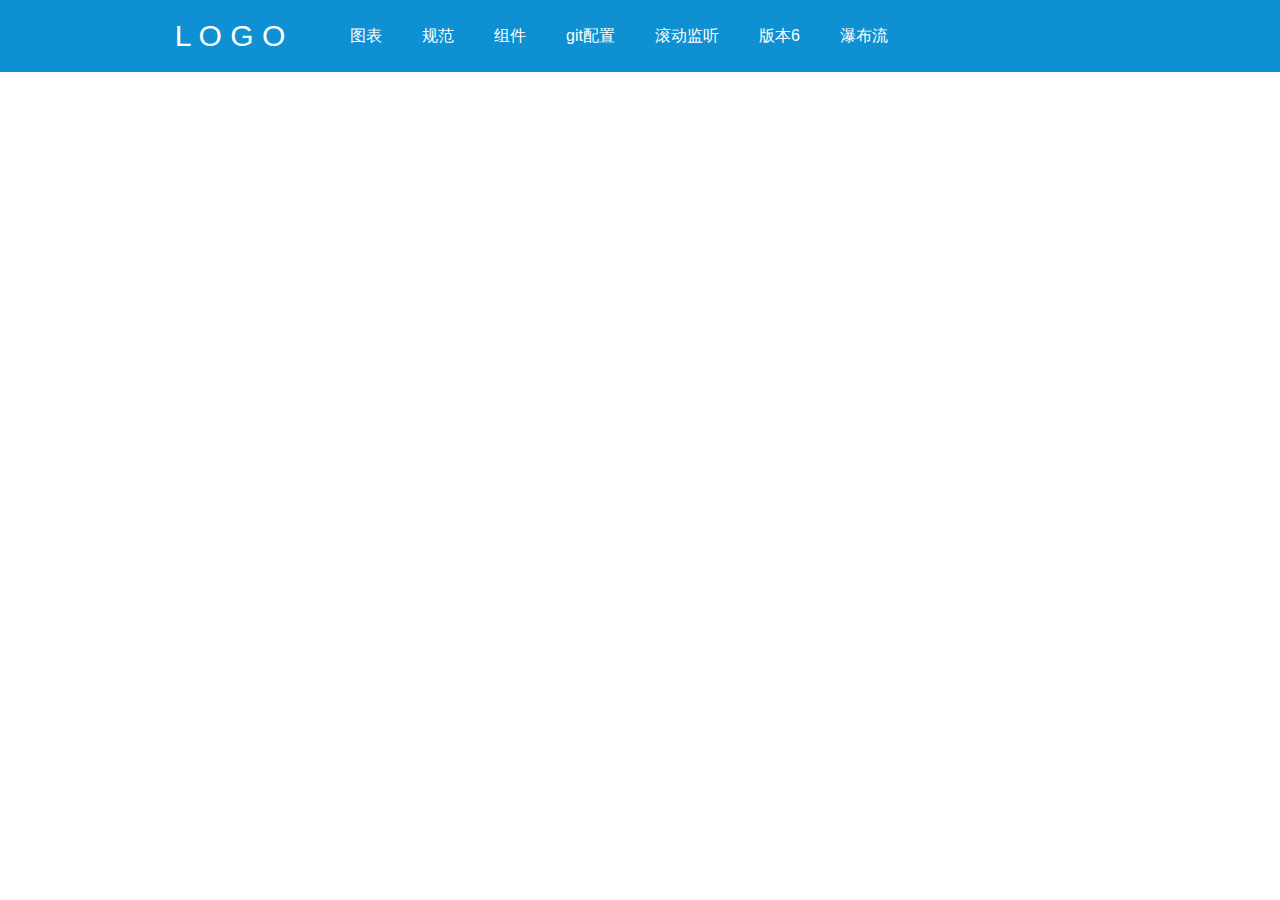
==== commit 40555d31: "+滚动监听" ====
--- a/index.html
+++ b/index.html
@@ -12,8 +12,8 @@
 	<script src="js/widget.min.js"></script>
 	<script src="framework/angular.min.js"></script>
 	<script src="framework/angular-ui-router.min.js"></script>
-	<!-- <script src="framework/hcharts4.3/js/highcharts.js"></script> -->
 	<script src="framework/highcharts.js"></script>
+	<script src="js/plugins/circle-progress/circle-progress.js"></script>
 	<script src="app.js"></script>
 	<script src="js/router.js"></script>
 	<script src="js/controller.js"></script>
@@ -26,13 +26,13 @@
 		<div class="w1020">
 			<div class="fl logo">L O G O</div>
 			<div class="fl">
-				<a ui-sref="tubiao" class="S">图表</a>
-				<a ui-sref="standard" class="S">规范</a>
-				<a ui-sref="plugins" class="S">组件</a>
-				<a ui-sref="git" class="S">git配置</a>
-				<a class="S">版本5</a>
+				<a ui-sref="tubiao" class="S" ng-class="{on: $state.includes('tubiao')}">图表</a>
+				<a ui-sref="standard" class="S" ng-class="{on: $state.includes('standard')}">规范</a>
+				<a ui-sref="plugins" class="S" ng-class="{on: $state.includes('plugins')}">组件</a>
+				<a ui-sref="git" class="S" ng-class="{on: $state.includes('git')}">git配置</a>
+				<a ui-sref="monitor" class="S" ng-class="{on: $state.includes('monitor')}">滚动监听</a>
 				<a class="S">版本6</a>
-				<a ui-sref="waterfall" class="S">瀑布流</a>
+				<a ui-sref="waterfall" class="S" ng-class="{on: $state.includes('waterfall')}">瀑布流</a>
 			</div>
 		</div>
 	</div>
--- a/css/index.css
+++ b/css/index.css
@@ -1,8 +1,9 @@
 /**/
-.header{height:72px;background:#0dbbb1;color:#fff;}
+.header{height:72px;background:#0e90d2;color:#fff;}
 .header .logo{width:200px;height:72px;font-size:30px;text-align: center;line-height:72px;}
 .header .S{float:left;padding:0 20px;height:72px;line-height:72px;color:#fff;}
-.header .S:hover{background:#fff;color:#0dbbb1;}
+.header .S:hover{background:#fff;color:#0e90d2;text-decoration: none;}
+.header .S.on{background:#fff;color:#0e90d2;text-decoration: none;}
 /*瀑布流*/
 #container .box-img{padding:10px;border:1px solid #ccc;box-shadow: 0 0 6px #ccc;border-radius: 5px;}
 #container .box{float:left;padding:15px 0 0 15px;}
--- a/css/style.css
+++ b/css/style.css
@@ -3,7 +3,7 @@
 .container{max-width: 1000px;}
 .header{background:#0e90d2;color:#fff;}
 .nav a{color:#fff;}
-.nav >li >a:hover{background: rgba(0,0,0,0.1);}
+.nav >li >a:hover{background: rgba(0,0,0,0.1) !important;}
 .nav .active{background: #0b76ac;}
 .nav .active >a:hover{background:#0b76ac; }
 .top-banner{padding:20px 0 40px 0;background:#f5f5f5 url(../imgs/index.png);}
@@ -16,7 +16,8 @@
 .footer{padding:20px 0;margin-top:50px;background: #666;color:#fff;}
 .anchor{position: fixed;left:0;top:50%;width:150px;max-height:500px;margin-top:-160px;overflow:auto;background: #eee;}
 .anchor a{color:#333;}
-.anchor li.cur a{background: #0e90d2 ;color:#fff;}
+.anchor li.cur a{background: #0e90d2 !important;color:#fff;}
+.anchor li.cur a:hover{background: #0e90d2 ;color:#fff;}
 
 /*图层拖拽*/
 .drag-wrapper{position:relative;margin:20px auto;width:500px;height:500px;border:1px solid #ddd;}
